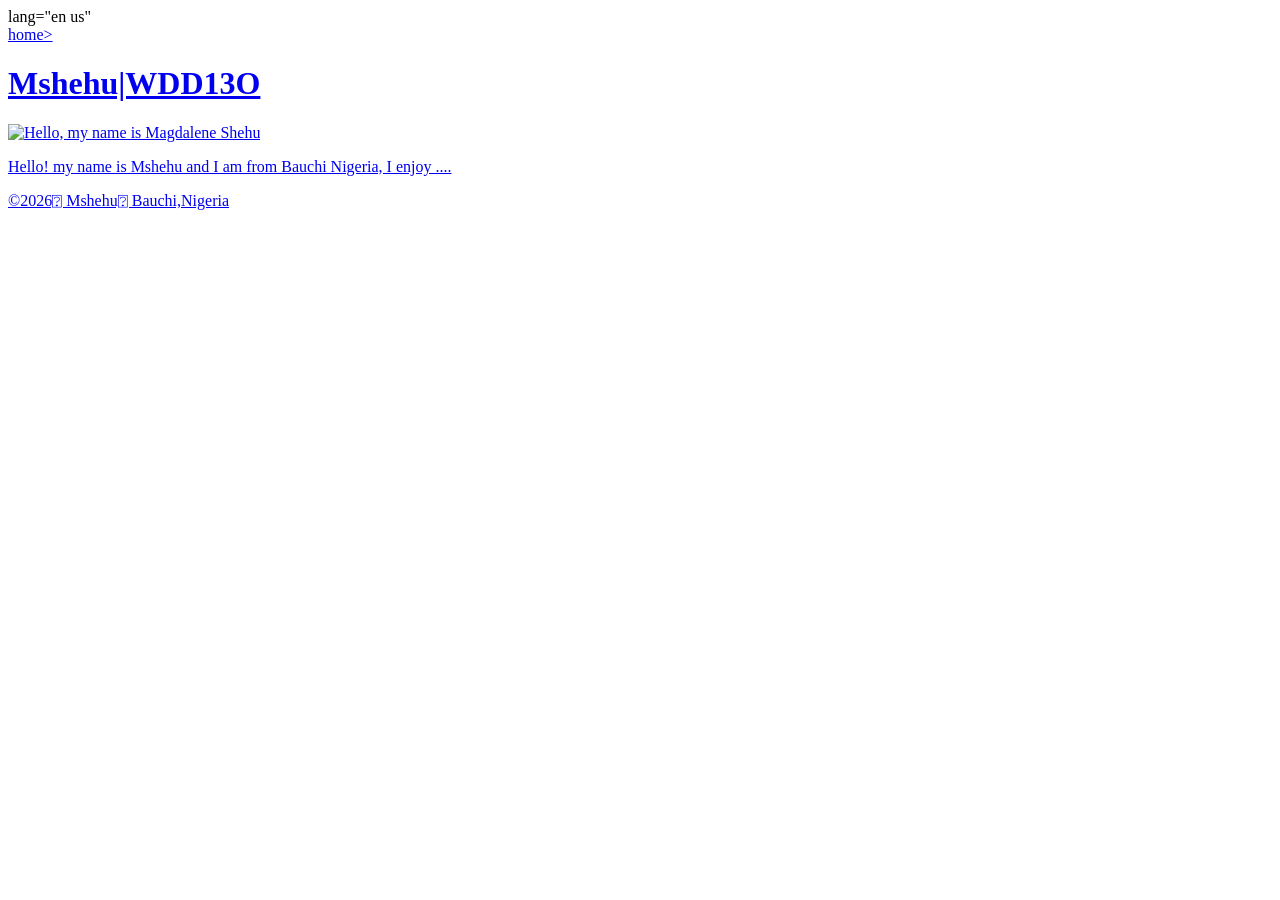
==== Week01/index.html @ 0ae20c81 "index.html" ====
<!DOCTYPE html>
  <html>lang="en us"</html>
  <head> <meta charset="UTF-8"></head>
  <meta name="viewport"content="width"=device-width,initial-scale=1.0">
  <title><Mshehu|WDD130></title>
   </head>
   <body>
    <header>
        <nav>
            <a href="#">home></a>
            <a href="wwr/".rafting website</a>
        </nav>
    </header>
    <main>
        <h1>Mshehu|WDD13O</h1>
        <img src="images/profle.jpg"alt= "Hello, my name is Magdalene Shehu" width="200">
        <p>Hello! my name is Mshehu and I am from Bauchi Nigeria, I enjoy ....</p>
    </main>
    <footer>
        <p>©2026⍰ Mshehu⍰ Bauchi,Nigeria </p>
    </footer>
   </body>

    <html></html>
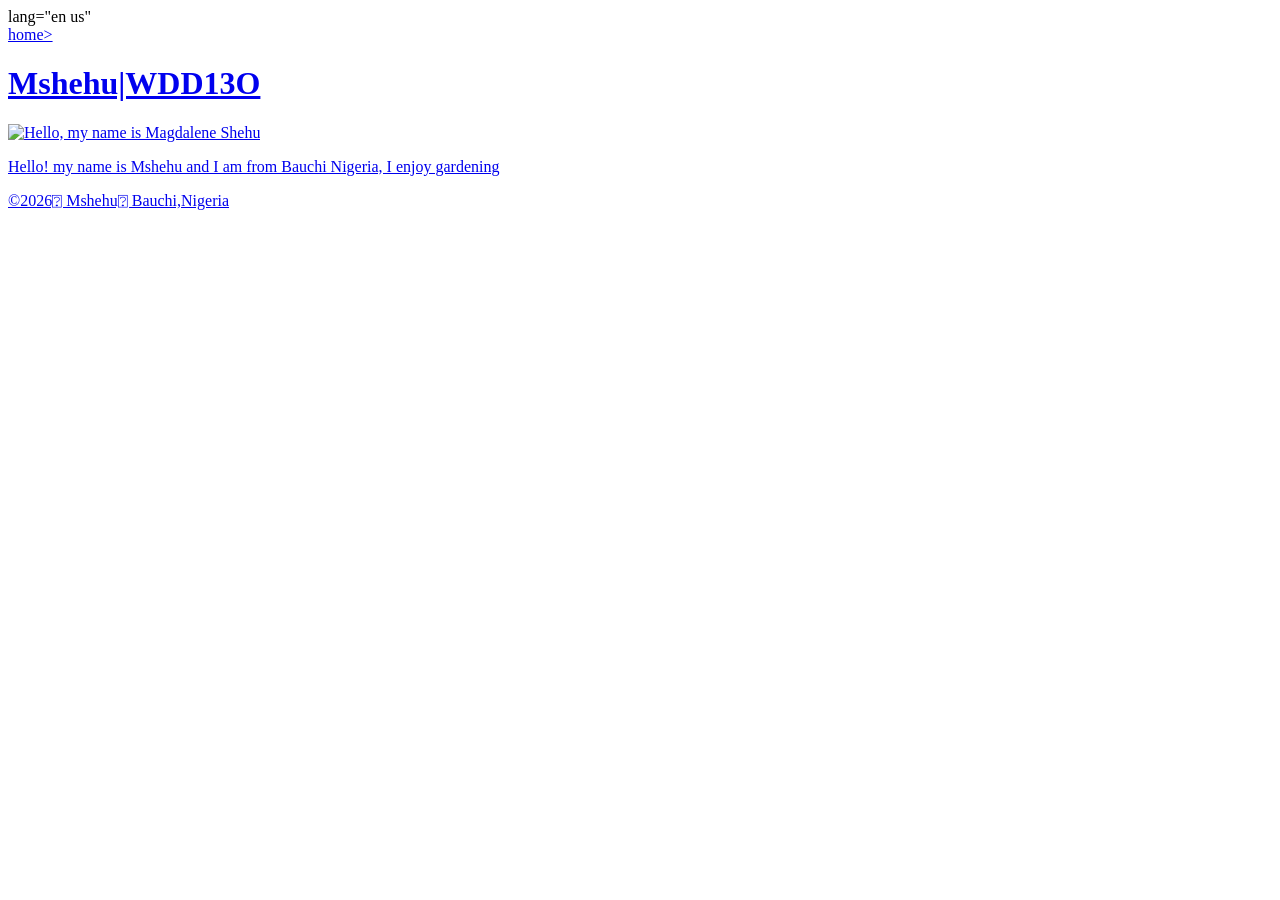
==== commit 488d9de6: "index.html" ====
--- a/Week01/index.html
+++ b/Week01/index.html
@@ -14,7 +14,7 @@
     <main>
         <h1>Mshehu|WDD13O</h1>
         <img src="images/profle.jpg"alt= "Hello, my name is Magdalene Shehu" width="200">
-        <p>Hello! my name is Mshehu and I am from Bauchi Nigeria, I enjoy ....</p>
+        <p>Hello! my name is Mshehu and I am from Bauchi Nigeria, I enjoy gardening</p>
     </main>
     <footer>
         <p>©2026⍰ Mshehu⍰ Bauchi,Nigeria </p>
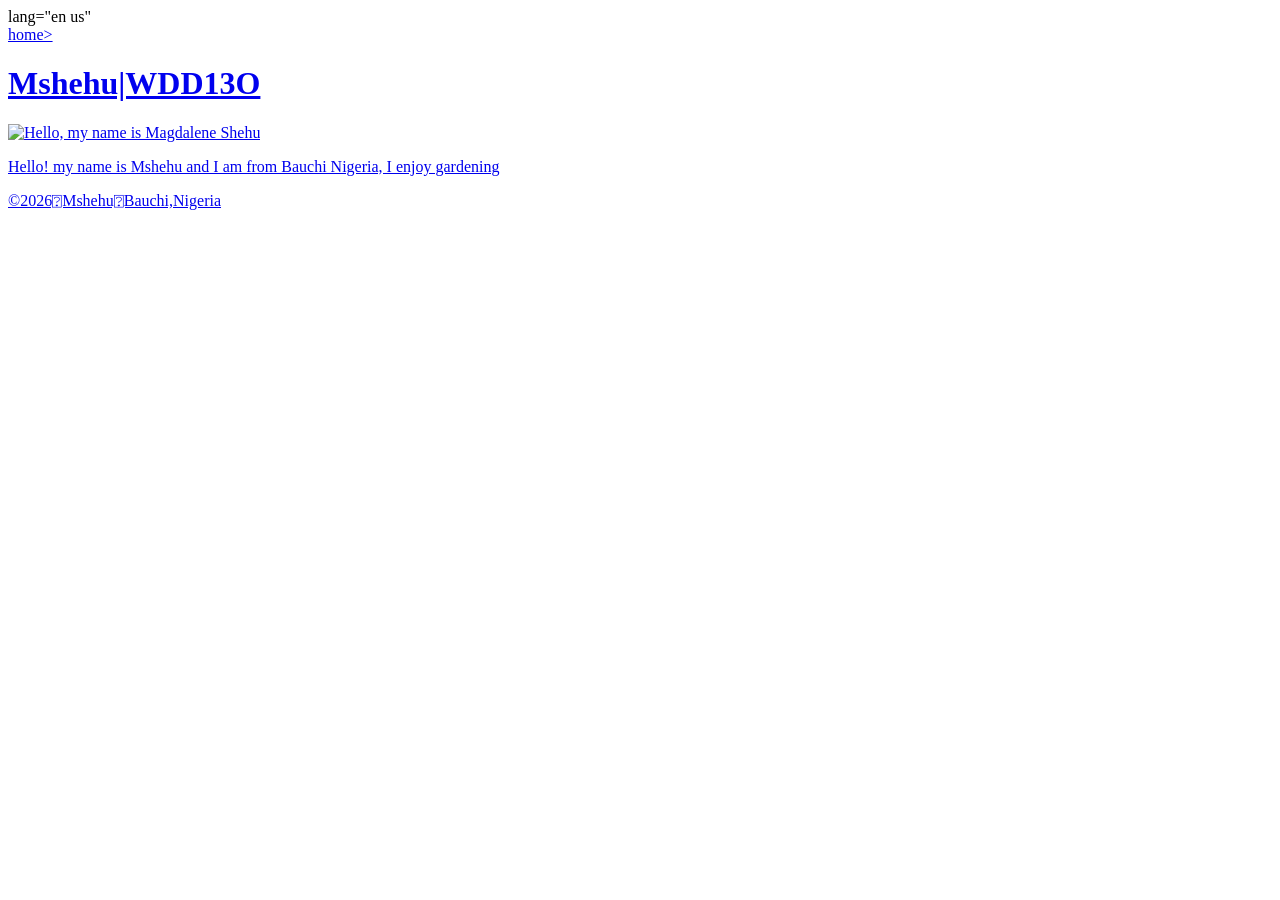
==== commit 59b4a548: "index.html week01" ====
--- a/Week01/index.html
+++ b/Week01/index.html
@@ -17,7 +17,7 @@
         <p>Hello! my name is Mshehu and I am from Bauchi Nigeria, I enjoy gardening</p>
     </main>
     <footer>
-        <p>©2026⍰ Mshehu⍰ Bauchi,Nigeria </p>
+        <p>©2026⍰Mshehu⍰Bauchi,Nigeria </p>
     </footer>
    </body>
 
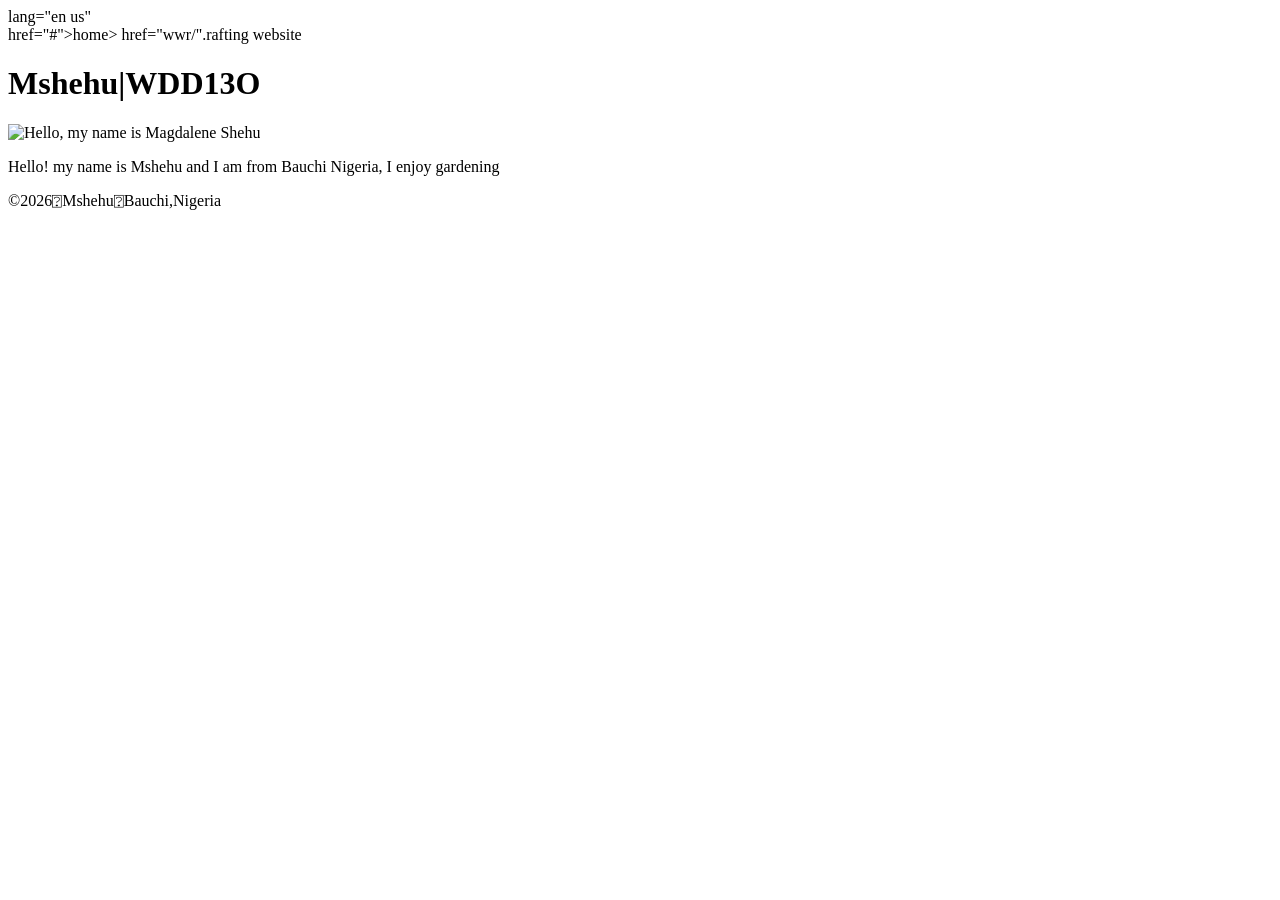
==== commit ac05e58f: "commit_edit-wwd130" ====
--- a/Week01/index.html
+++ b/Week01/index.html
@@ -1,14 +1,14 @@
 <!DOCTYPE html>
   <html>lang="en us"</html>
   <head> <meta charset="UTF-8"></head>
-  <meta name="viewport"content="width"=device-width,initial-scale=1.0">
+  <meta name="viewport"content="width"="device-width,initial-scale=1.0">
   <title><Mshehu|WDD130></title>
    </head>
    <body>
     <header>
         <nav>
-            <a href="#">home></a>
-            <a href="wwr/".rafting website</a>
+            <a> href="#">home></a>
+            <a> href="wwr/".rafting website</a>
         </nav>
     </header>
     <main>
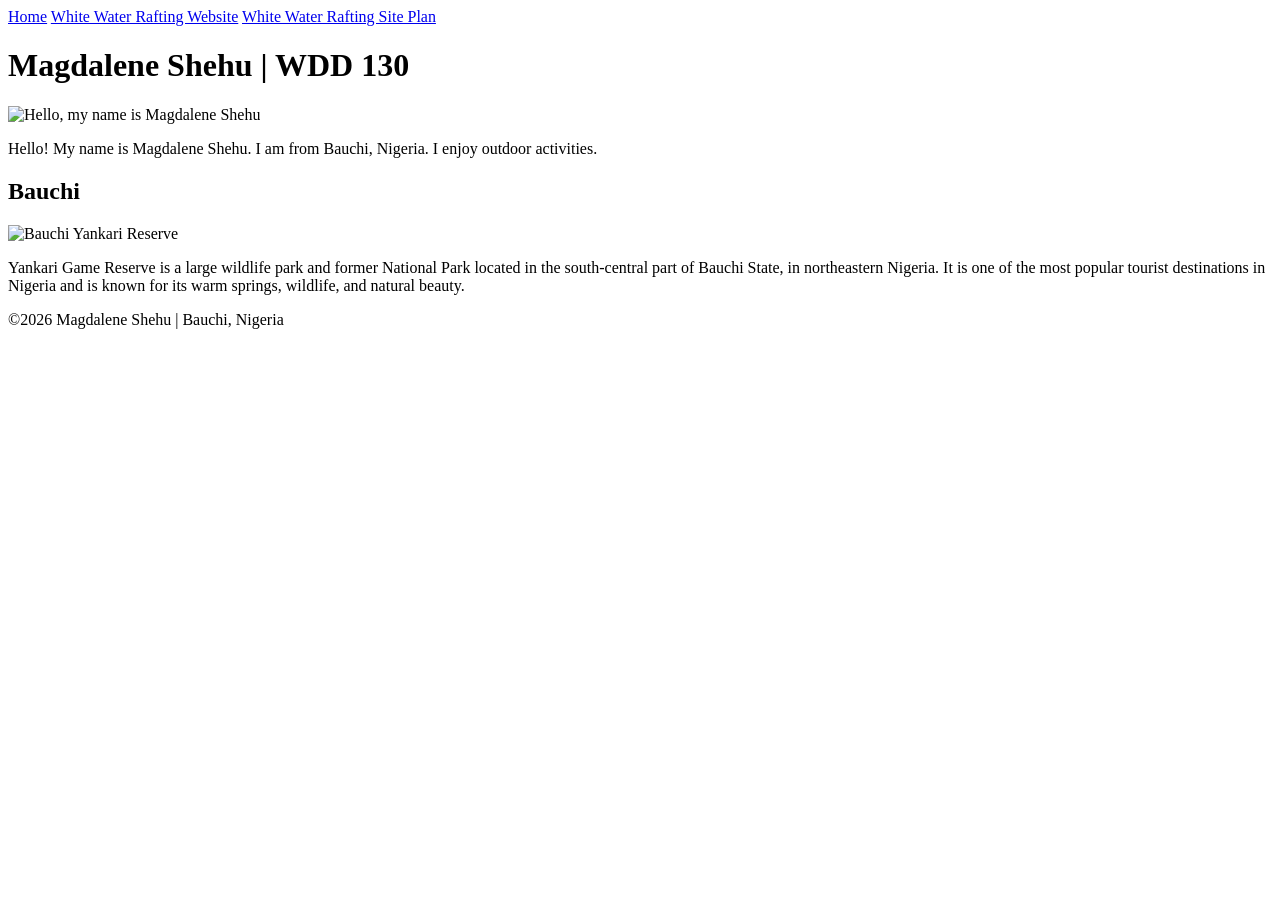
==== commit 612e3bdb: "Save remaining changes" ====
--- a/Week01/index.html
+++ b/Week01/index.html
@@ -1,24 +1,37 @@
-<!DOCTYPE html>
-  <html>lang="en us"</html>
-  <head> <meta charset="UTF-8"></head>
-  <meta name="viewport"content="width"="device-width,initial-scale=1.0">
-  <title><Mshehu|WDD130></title>
-   </head>
-   <body>
-    <header>
-        <nav>
-            <a> href="#">home></a>
-            <a> href="wwr/".rafting website</a>
-        </nav>
-    </header>
-    <main>
-        <h1>Mshehu|WDD13O</h1>
-        <img src="images/profle.jpg"alt= "Hello, my name is Magdalene Shehu" width="200">
-        <p>Hello! my name is Mshehu and I am from Bauchi Nigeria, I enjoy gardening</p>
-    </main>
-    <footer>
-        <p>©2026⍰Mshehu⍰Bauchi,Nigeria </p>
-    </footer>
-   </body>
-
-    <html></html>+<!DOCTYPE html>
+<html lang="en-US">
+<head>
+    <meta charset="UTF-8">
+    <meta name="viewport" content="width=device-width, initial-scale=1.0">
+    <title>Magdalene Shehu | WDD 130</title>
+    <meta name="description" content="Magdalene Shehu's BYU Idaho WDD 130 course home page">
+    <meta name="author" content="Magdalene Shehu">
+    <link rel="stylesheet" href="styles/styles.css">
+</head>
+
+<body>
+    <header>
+        <nav>
+            <a href="index.html">Home</a>
+            <a href="wwr/">White Water Rafting Website</a>
+            <a href="wwr/site-plan-rafting.html">White Water Rafting Site Plan</a>
+        </nav>
+    </header>
+
+    <main>
+        <h1>Magdalene Shehu | WDD 130</h1>
+        <img src="images/DSC_1045.jpg" alt="Hello, my name is Magdalene Shehu" width="200">
+        <p>Hello! My name is Magdalene Shehu. I am from Bauchi, Nigeria. I enjoy outdoor activities.</p>
+    </main>
+
+    <aside>
+        <h2>Bauchi</h2>
+        <img src="images/yankari-game-reserve-2-1.jpg" alt="Bauchi Yankari Reserve">
+        <p>Yankari Game Reserve is a large wildlife park and former National Park located in the south-central part of Bauchi State, in northeastern Nigeria. It is one of the most popular tourist destinations in Nigeria and is known for its warm springs, wildlife, and natural beauty.</p>
+    </aside>
+
+    <footer>
+        <p>©2026 Magdalene Shehu | Bauchi, Nigeria</p>
+    </footer>
+</body>
+</html>
